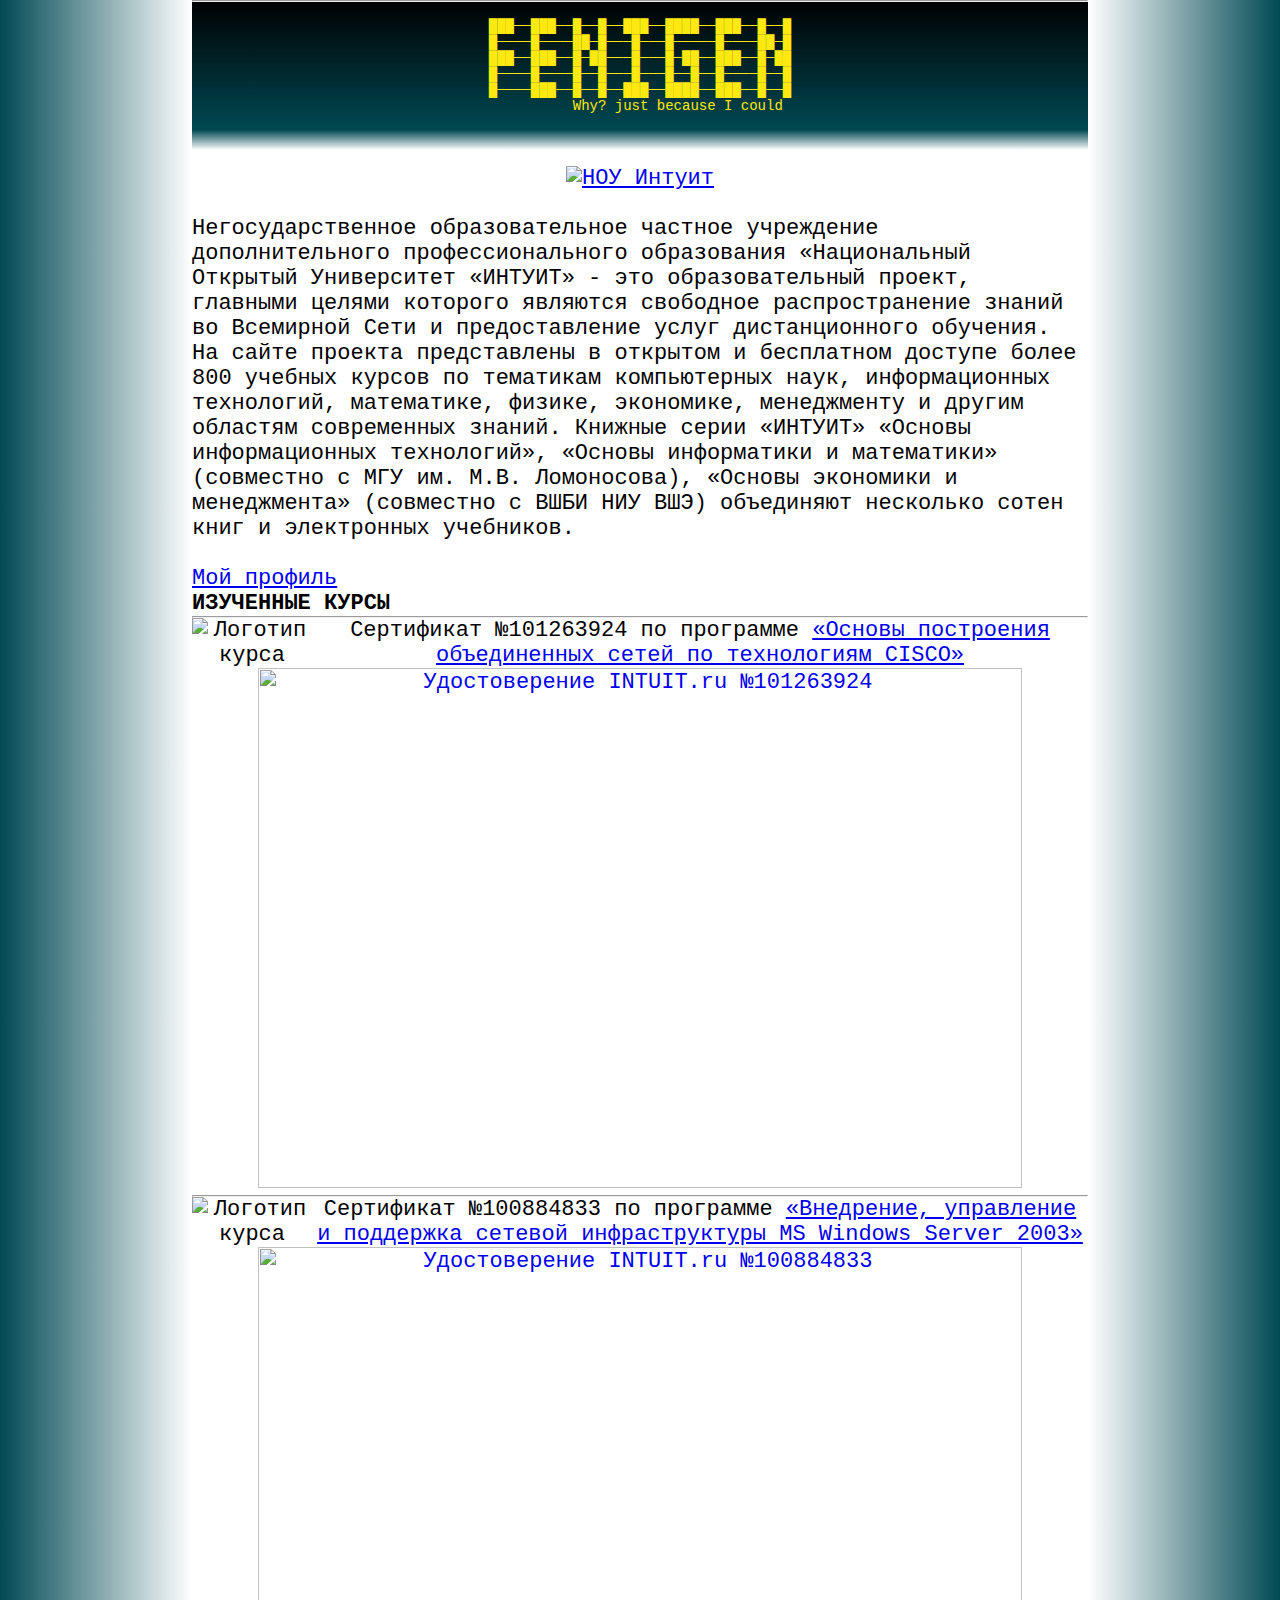
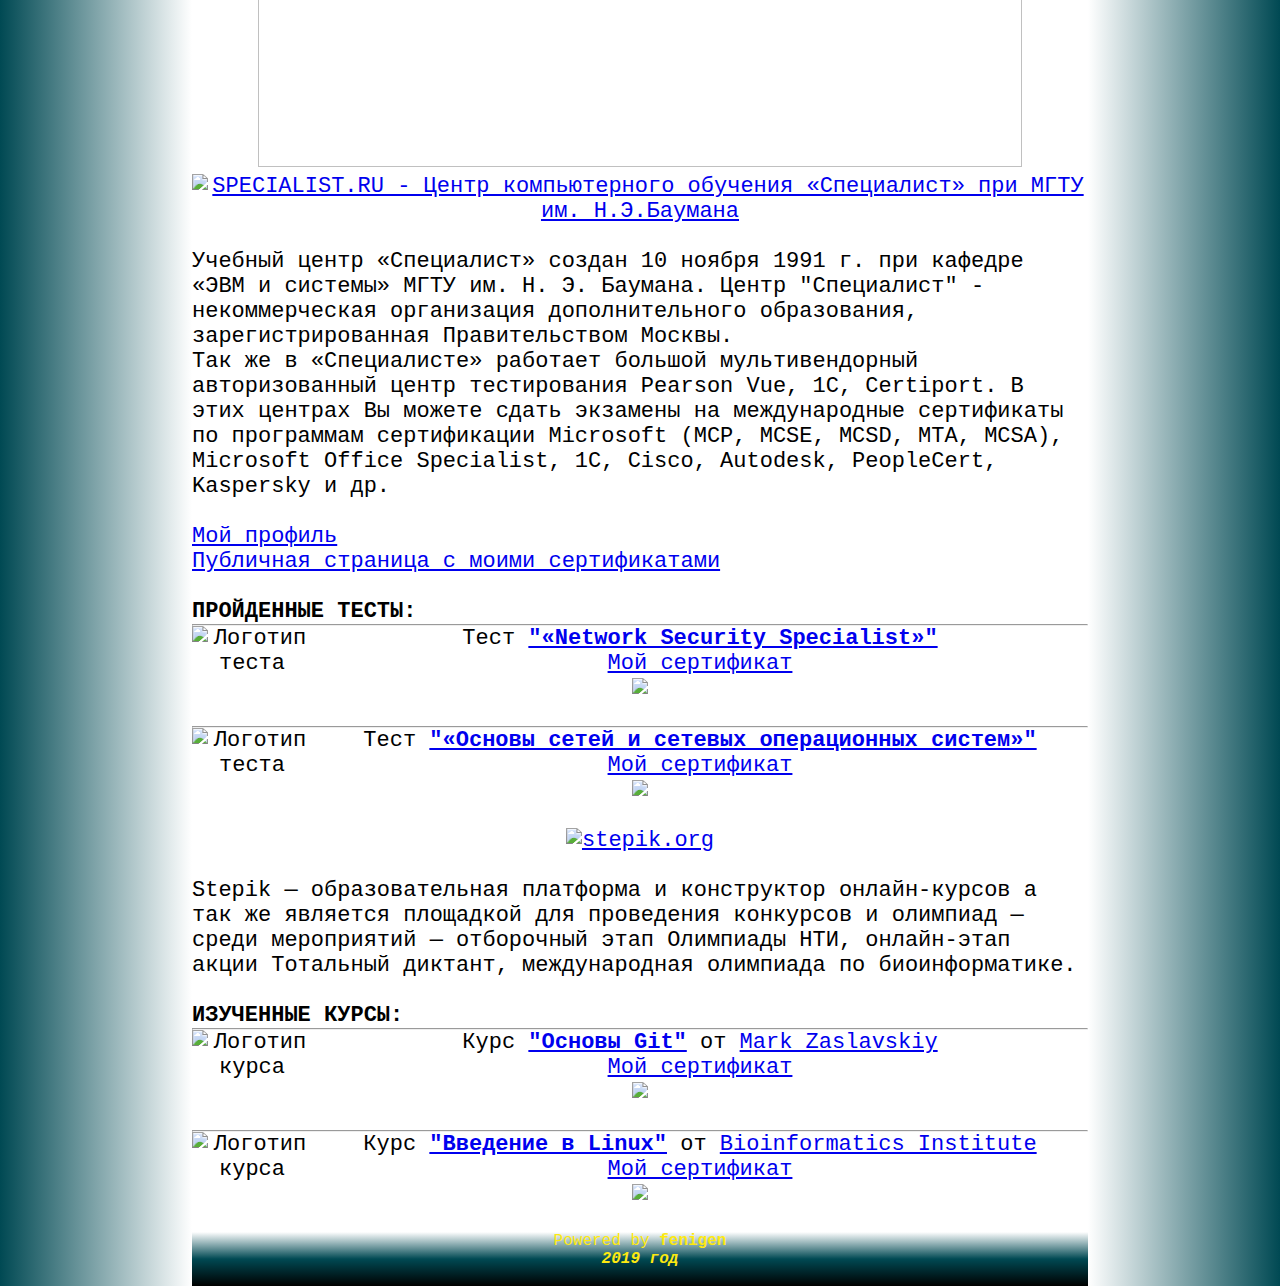
==== Pages/certifications.html @ 7847e944 "Создание своей страницы" ====
<!DOCTYPE html>
<html>
<head>
	<title>FENIGEN</title>
	<meta http-equiv="Content-Type" content="text/html; charset=utf-8">
	<meta http-equiv="Cache-Control" content="no-cache">
	<link rel="shortcut icon" href="http://www.sssu.ru/favicon.ico" type="image/x-icon">
	
<script type="text/javascript" src="http://yastatic.net/jquery/2.1.1/jquery.min.js"></script>

<script type="text/javascript" src="js.js"></script>
<link rel="stylesheet" type="text/css" href="../index.css" >

</head>
<body>
<div class="wrapper">
<!--********************************************************************************************
ШАПКА Сайта
!********************************************************************************************-->
  <div class="header">
  	<div id="LHead">&nbsp</div>
	<div id="CHead">
<center><pre><hr>
███──███──█──█──███──████──███──█──█
█────█────██─█───█───█─────█────██─█
███──███──█─██───█───█─██──███──█─██
█────█────█──█───█───█──█──█────█──█
█────███──█──█──███──████──███──█──█
	 Why? just because I could

</pre></center>
	</div>
	<div id="RHead">&nbsp</div>
  </div>
<!--********************************************************************************************
МЕНЮ
!********************************************************************************************-->
  <div class="menu">
  	<div id="LMenu">&nbsp</div>
	<div id="CMenu">
	<ul id="nav">
	</ul></div>
	<div id="RMenu">&nbsp</div>
   </div>

<div class="podmenu">
	<div id="LpMenu">&nbsp</div>
	<div id="CpMenu">
	<div id="cert" style="display:none"><ul>
	</ul></div>
	<div id="soft" style="display:none"><ul>
	</ul></div>
</div>
<div id="RpMenu">&nbsp</div>
</div>
<!--********************************************************************************************
ОСНОВНОЕ ПОЛЕ
!********************************************************************************************-->
  <div class="main">
    <div id="LBox">&nbsp</div>
    <div id="content">

<!-- ************************************************************************************************************** -->	
<!-- НОУ ИНТУИТ -->
<div id="intuit">
<center><a href="https://www.intuit.ru/" target="_blank"><img src="https://www.intuit.ru/sites/all/themes/intuit/images/logo-for-docs.png" width="240" alt="НОУ Интуит"></a></center> <br>
<p>Негосударственное образовательное частное учреждение дополнительного профессионального образования «Национальный Открытый Университет «ИНТУИТ» - это образовательный проект, главными целями которого являются свободное распространение знаний во Всемирной Сети и предоставление услуг дистанционного обучения.<br>
На сайте проекта представлены в открытом и бесплатном доступе более 800 учебных курсов по тематикам компьютерных наук, информационных технологий, математике, физике, экономике, менеджменту и другим областям современных знаний.
Книжные серии «ИНТУИТ» «Основы информационных технологий», «Основы информатики и математики» (совместно с МГУ им. М.В. Ломоносова), «Основы экономики и менеджмента» (совместно с ВШБИ НИУ ВШЭ) объединяют несколько сотен книг и электронных учебников.<p><br>
<!-- <p>Срок действия сертификата 3 года, начиная от даты его получения.</p> -->
<a href="https://www.intuit.ru/intuituser/userpage/fenigen1990_1339888"target="_blank">Мой профиль</a><br>
<b>ИЗУЧЕННЫЕ КУРСЫ</b><br><hr><center>

<!-- «Основы построения объединенных сетей по технологиям CISCO -->
<p><img src="https://www.intuit.ru/EDI/07_01_17_9/1483741276-5696/course/186/files/extPicture.jpg" alt="Логотип курса" class="lefttimg" width="120">
Сертификат №101263924 по программе <a href="https://www.intuit.ru/studies/courses/2250/94/info"target="_blank">«Основы построения объединенных сетей по технологиям CISCO»</a><br>
<a target="_blank" href="https://www.intuit.ru/verifydiplomas/101263924"> <img title="Удостоверение INTUIT.ru №101263924" width="764" height="520" src="https://www.intuit.ru/sites/default/files/diploma/f/e/n/i/g/Nekommerch-2-1263924-ORF.jpg"></a></p>

<hr>
<!-- «Внедрение, управление и поддержка сетевой инфраструктуры MS Windows Server 2003»/ -->
<p><img src="https://www.intuit.ru/EDI/04_12_16_2/1480803673-16878/course/420/files/extPicture.png" alt="Логотип курса" class="lefttimg" width="120">
Сертификат №100884833 по программе <a href="https://www.intuit.ru/studies/courses/1043/274/info"target="_blank">«Внедрение, управление и поддержка сетевой инфраструктуры MS Windows Server 2003»</a><br>
<a target="_blank" href="https://www.intuit.ru/verifydiplomas/100884833"> <img title="Удостоверение INTUIT.ru №100884833" width="764" height="520" src="https://www.intuit.ru/sites/default/files/diploma/f/e/n/i/g/Nekommercheskoe_obrazovatelnoe_chastnoe_uchrejdenie_vyisshego_professionalnogo__obrazovaniya__Natsionalnyiy_otkryityiy_universitet__INTUIT_-2-884833-ORF.jpg"></a></p>

</center></div>

<!-- ************************************************************************************************************** -->	
<!-- SPECIALIST.RU - Центр компьютерного обучения «Специалист» при МГТУ им. Н.Э.Баумана -->
<div id="mgtu">
<center><a target="_blank" href="http://www.specialist.ru" ><img border="0" alt="SPECIALIST.RU - Центр компьютерного обучения «Специалист» при МГТУ им. Н.Э.Баумана" title="SPECIALIST.RU - Центр компьютерного обучения «Специалист» при МГТУ им. Н.Э.Баумана"src="http://cdn.specialist.ru/content/image/specialist/corplogos/logo_250x59.gif" mce_src="http://cdn.specialist.ru/content/image/specialist/corplogos/logo_250x59.gif" /></a> </center> <br> 
<p>Учебный центр «Специалист» создан 10 ноября 1991 г. при кафедре «ЭВМ и системы» МГТУ им. Н. Э. Баумана. Центр "Специалист" - некоммерческая организация дополнительного образования, зарегистрированная Правительством Москвы. </p>
<p>Так же в «Специалисте» работает большой мультивендорный авторизованный центр тестирования Pearson Vue, 1С, Certiport. В этих центрах Вы можете сдать экзамены на международные сертификаты по программам сертификации Microsoft (MCP, MCSE, MCSD, MTA, MCSA), Microsoft Office Specialist, 1C, Cisco, Autodesk, PeopleCert, Kaspersky и др.</p>
<br>
<p><a href="https://www.specialist.ru/profile/public/1268747"target="_blank">Мой профиль</a></p>
<p><a href="https://www.specialist.ru/profile/publiccert/731"target="_blank">Публичная страница с моими сертификатами</a></p><br>
<b>ПРОЙДЕННЫЕ ТЕСТЫ:</b><br><hr><center>

<!-- Тест «Network Security Specialist» -->
<p><img src="https://cdn1.specialist.ru/Content/Image/Test/600.png" alt="Логотип теста" class="lefttimg" width="120">
Тест <a href="https://www.specialist.ru/test/600"target="_blank"><b>"«Network Security Specialist»"</b></a> <br> 
<a href="https://www.specialist.ru/profile/publiccert/708"target="_blank">Мой сертификат</a> <br>
<a href="https://cdn.specialist.ru/Content/Image/User/UserTestCert/4457442.png"target="_blank"><img src="https://cdn.specialist.ru/Content/Image/User/UserTestCert/4457442.png" width="700"></a></p><br>

<hr>
<!-- «Основы сетей и сетевых операционных систем» -->
<p><img src="https://cdn2.specialist.ru/Content/Image/Test/493.png" alt="Логотип теста" class="lefttimg" width="120">
Тест <a href="https://www.specialist.ru/test/493"target="_blank"><b>"«Основы сетей и сетевых операционных систем»"</b></a> <br> 
<a href="https://www.specialist.ru/profile/publiccert/732"target="_blank">Мой сертификат</a> <br>
<a href="https://cdn.specialist.ru/Content/Image/User/UserTestCert/4457479.png"target="_blank"><img src="https://cdn.specialist.ru/Content/Image/User/UserTestCert/4457479.png" width="700"></a></p><br>

</center></div>	

<!-- ************************************************************************************************************** -->	
<!-- stepik.org -->
<div id="stepik"> 
<center><a href="https://stepik.org/"target="_blank"><img src="https://static.tildacdn.com/tild3237-6335-4932-a538-383365376633/stepik_logotype_blac.svg" width="200" alt="stepik.org"></a></center><br>
<p>Stepik — образовательная платформа и конструктор онлайн-курсов а так же является площадкой для проведения конкурсов и олимпиад — среди мероприятий — отборочный этап Олимпиады НТИ, онлайн-этап акции Тотальный диктант, международная олимпиада по биоинформатике.</p><br>
<b>ИЗУЧЕННЫЕ КУРСЫ:</b><br><hr><center>

<!-- Основы Git -->
<p><img src="https://stepik.org/media/cache/images/courses/2159/cover/91abe3f6772eb2ae0b64e30d53b725fd.png" alt="Логотип курса" class="lefttimg" width="120">
Курс <a href="https://stepik.org/course/3145/"target="_blank"><b>"Основы Git"</b></a> от <a href="https://stepik.org/users/17406227"target="_blank">Mark Zaslavskiy</a> <br> 
<a href="https://stepik.org/cert/227874"target="_blank">Мой сертификат</a> <br><a href="https://stepik.org/certificate/e95586c729a3a8fb34f31698c00b98aa4023d8e3.pdf"target="_blank"><img src="https://stepik.org/certificate/e95586c729a3a8fb34f31698c00b98aa4023d8e3.png"></a></p><br>
<hr>
<!-- Введение в Linux -->
<p><img src="https://stepik.org/media/cache/images/courses/73/cover/0a19136134b286df4fa3213af466e370.png" alt="Логотип курса" class="lefttimg" width="120">
Курс <a href="https://stepik.org/course/73/"target="_blank"><b>"Введение в Linux"</b></a> от <a href="https://stepik.org/org/bioinf"target="_blank">Bioinformatics Institute</a> <br> 
<a href="https://stepik.org/cert/233229"target="_blank">Мой сертификат</a> <br><a href="https://stepik.org/certificate/1c3a2df7d207209cf256eef6b90ba9fed923e9c4.pdf"target="_blank"><img src="https://stepik.org/certificate/1c3a2df7d207209cf256eef6b90ba9fed923e9c4.png"></a></p><br>

</center></div>

<!--******************************************************************************************** -->
	</div>
    <div id="RBox">&nbsp</div>
  </div>
<!--********************************************************************************************
ПОДВАЛ
!********************************************************************************************-->
  <div class="footer">
    <div id="LFoot">&nbsp</div>
	<div id="CFoot"><center>
<pre>Powered by <b>fenigen</b><br><b><i>2019 год</i></b><br>&nbsp</pre></center>
	</div>
	<div id="RFoot"><center><br><br>
	</div>
  </div>
</div>

</div>


</body>
</html>
---- index.css ----
@import url('https://fonts.googleapis.com/css?family=Ubuntu|Ubuntu+Mono&display=swap&subset=cyrillic');
/* Basic Style*/
* { 
	margin:0; 
	padding:0;
}
html, body { 
	height: 100%; 
}
body {
  background: #fff;
  color: black;
}
.wrapper {
  display: table;
  height: 100%;
  width: 100%;
  font-family: 'Ubuntu', sans-serif;
  font-family: 'Ubuntu Mono', monospace;
}

/* HEADER Style*/
.header {
  display: table-row;
  width: 100%;
  height: 10px;
  color: #fde910;
  font-size: 14px;
  
}
#CHead {
  display: table-cell;
  background: linear-gradient(to top, #004953, #000000);
}
#LHead{
	display: table-cell;
	width: 15%;	
	background: linear-gradient(90deg, #004953, #fff);
}
#RHead{
	display: table-cell;
	width: 15%;
	background: linear-gradient(to left, #004953, #fff);
}

/* MAIN Style*/
.main {
  height: 100%;
  display: table-row;
  width: 100%;
  text-align: left;
  font-size: 22px;
}
#content {
  display: table-cell;
}
#LBox{
	display: table-cell;
	width: 15%;
	background: linear-gradient(to right, #004953, #fff);
}
#RBox{
	display: table-cell;
	width: 15%;
	background: linear-gradient(to left, #004953, #fff);
}

/* FOOTER Style*/
.footer {
  display: table-row;
  width: 100%;
  height:10px;
  color: #fde910;
  font-size: 16px;
}
#CFoot {
  display: table-cell;
  background: linear-gradient(to top, #000, #004953, #fff);
}
#LFoot{
	display: table-cell;
	width: 15%;
	background: linear-gradient(90deg, #004953, #fff);
}
#RFoot{
	display: table-cell;
	width: 15%;
	background: linear-gradient(to left, #004953, #fff);
}

/* MENU Style*/
/* Элемент */
.menu {
  display: table-row;
  width: 100%;
  height:10px;
  color: #000;
  text-align: center;
  font-size: 18px;
}
#CMenu {
  display: table-cell;
  background: linear-gradient(to top, #fff, #004953);
}
#LMenu{
   display: table-cell;
   width: 15%;
   background: linear-gradient(to right, #004953, #fff);
}
#RMenu{
	display: table-cell;
	width: 15%;
	background: linear-gradient(to left, #004953, #fff);
}
#nav li {
   display: inline-block;
   background: #004953;
   margin-right: 10px;
   transform: skewX(-30deg);
   margin: 0px auto 0px auto;
}
#nav li a {
   color: #fde910;
   display: block;
   padding: 5px 15px;
   text-decoration: none;
   transform: skewX(30deg);
   transform: skew(0deg);
   margin: auto;
   width: 100px;
   box-shadow: 2px 2px #000;   
}
#nav li a:hover {
   background: #004953;
   transform: skewX(-11deg);
   margin: auto;
}

#nav button {
   background: #004953;
   padding: 5px 15px;
   color: #fde910;
   font-size: 16px;
   font-family: 'Ubuntu', sans-serif;
   width: auto;
   border: 2px outset #004953;
}

.podmenu {
  display: table-row;
  width: 100%;
  height:10px;
  color: #000;
  text-align: center;
  font-size: 14px;
}
#LpMenu {
  display: table-cell;
  background: linear-gradient(to right, #004953, #fff);
}
#CpMenu {
  display: table-cell;
}
#RpMenu {
  display: table-cell;
  background: linear-gradient(to left, #004953, #fff);
}

/*Подменю*/
.podmenu lo {
   display: inline-block;
   background: #004953;
   margin-right: 10px;
   transform: skewX(0deg);
   margin: 0px auto 10px auto;
}
.podmenu lo a {
   color: #fde910;
   display: block;
   padding: 5px 30px;
   text-decoration: none;
   transform: skewX(0deg);
   margin: auto;
   width: 100px;
}
.podmenu lo a:hover {
   background: #004953;
   transform: skewX(-30deg);
   margin: auto;
}


/* Дополнительно */
.ex {
	color: #004953;
	padding: 2px 15px;
	background: #fde910;
	font-size: 16px;
	font-family: 'Ubuntu', sans-serif;
	transform: skewX(0deg);
	border: 1px outset #fde910
   
}

.fix{
    position:fixed;
    top: 30px;
    left:140px;
}
.not_fix{
    position: absolute;
    top: 120px;
    left:100px;
}


.lefttimg  {
    float: left;
    margin: auto;
   }
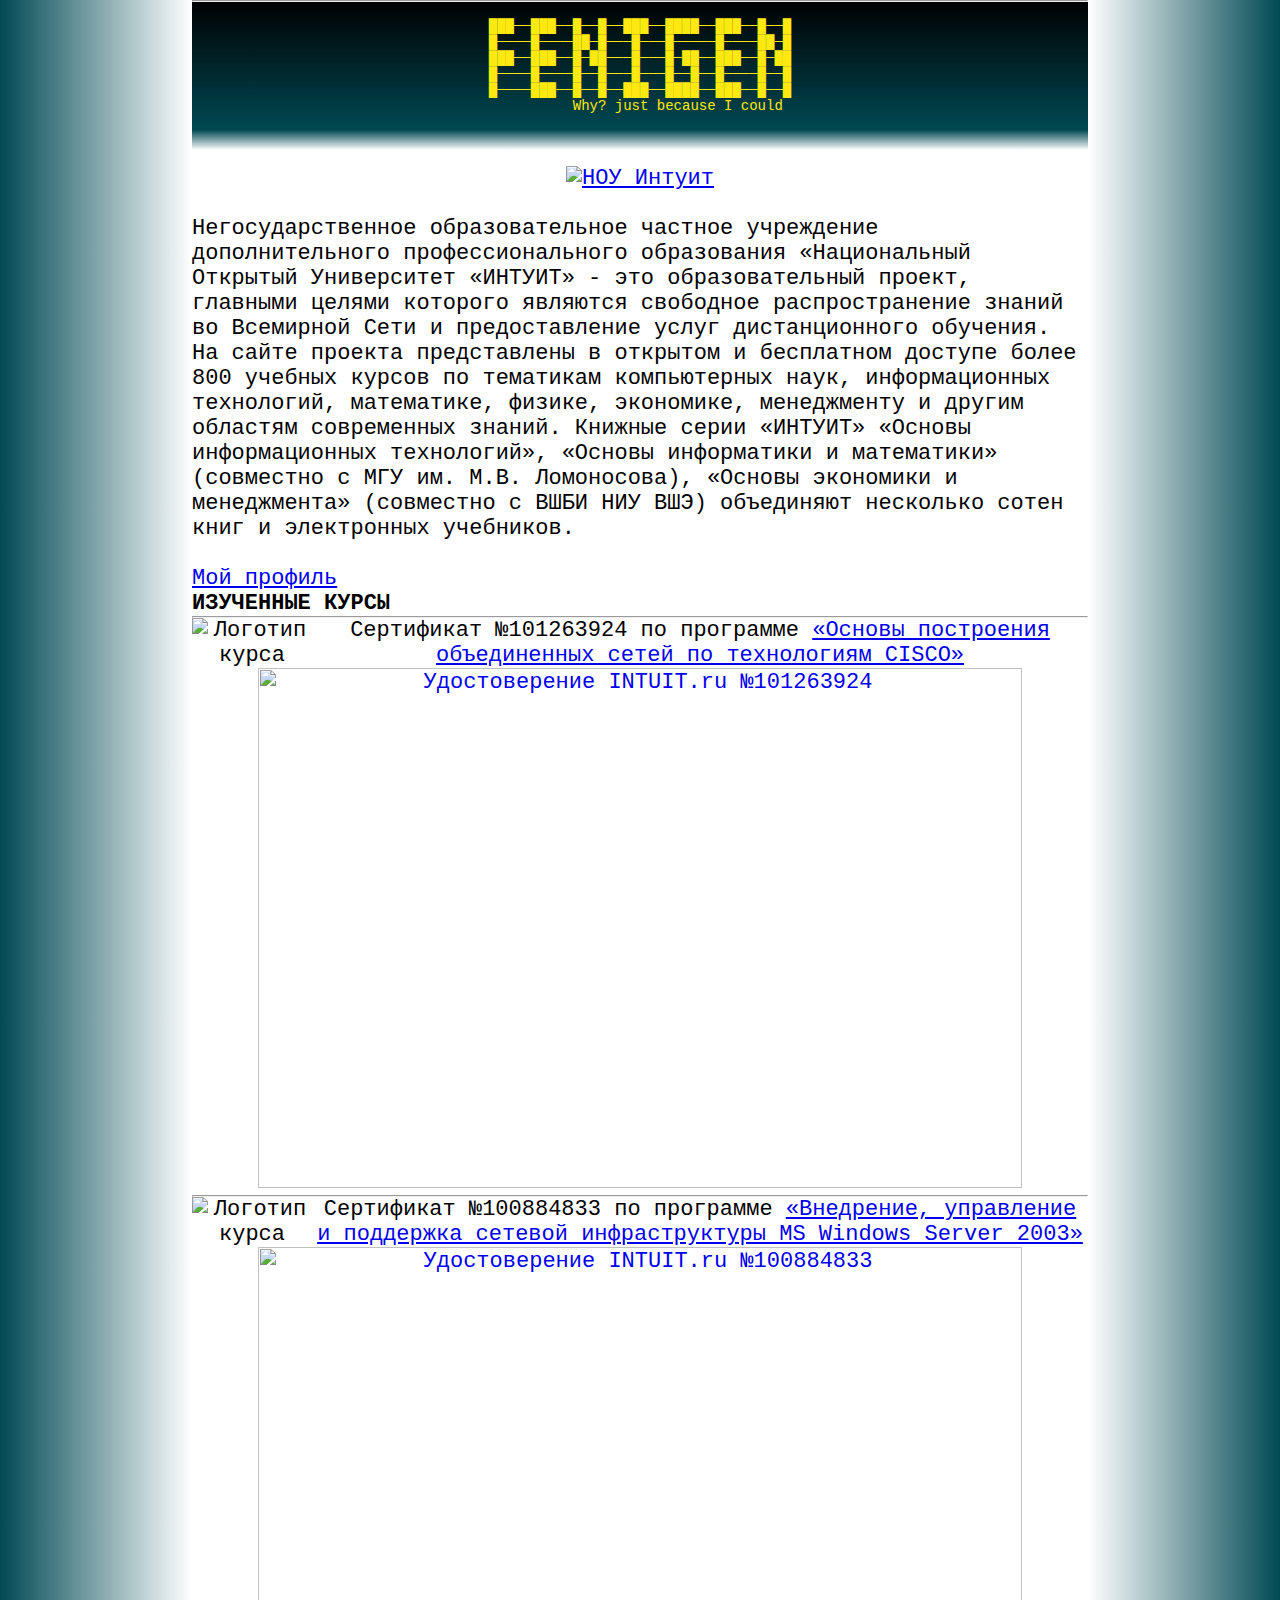
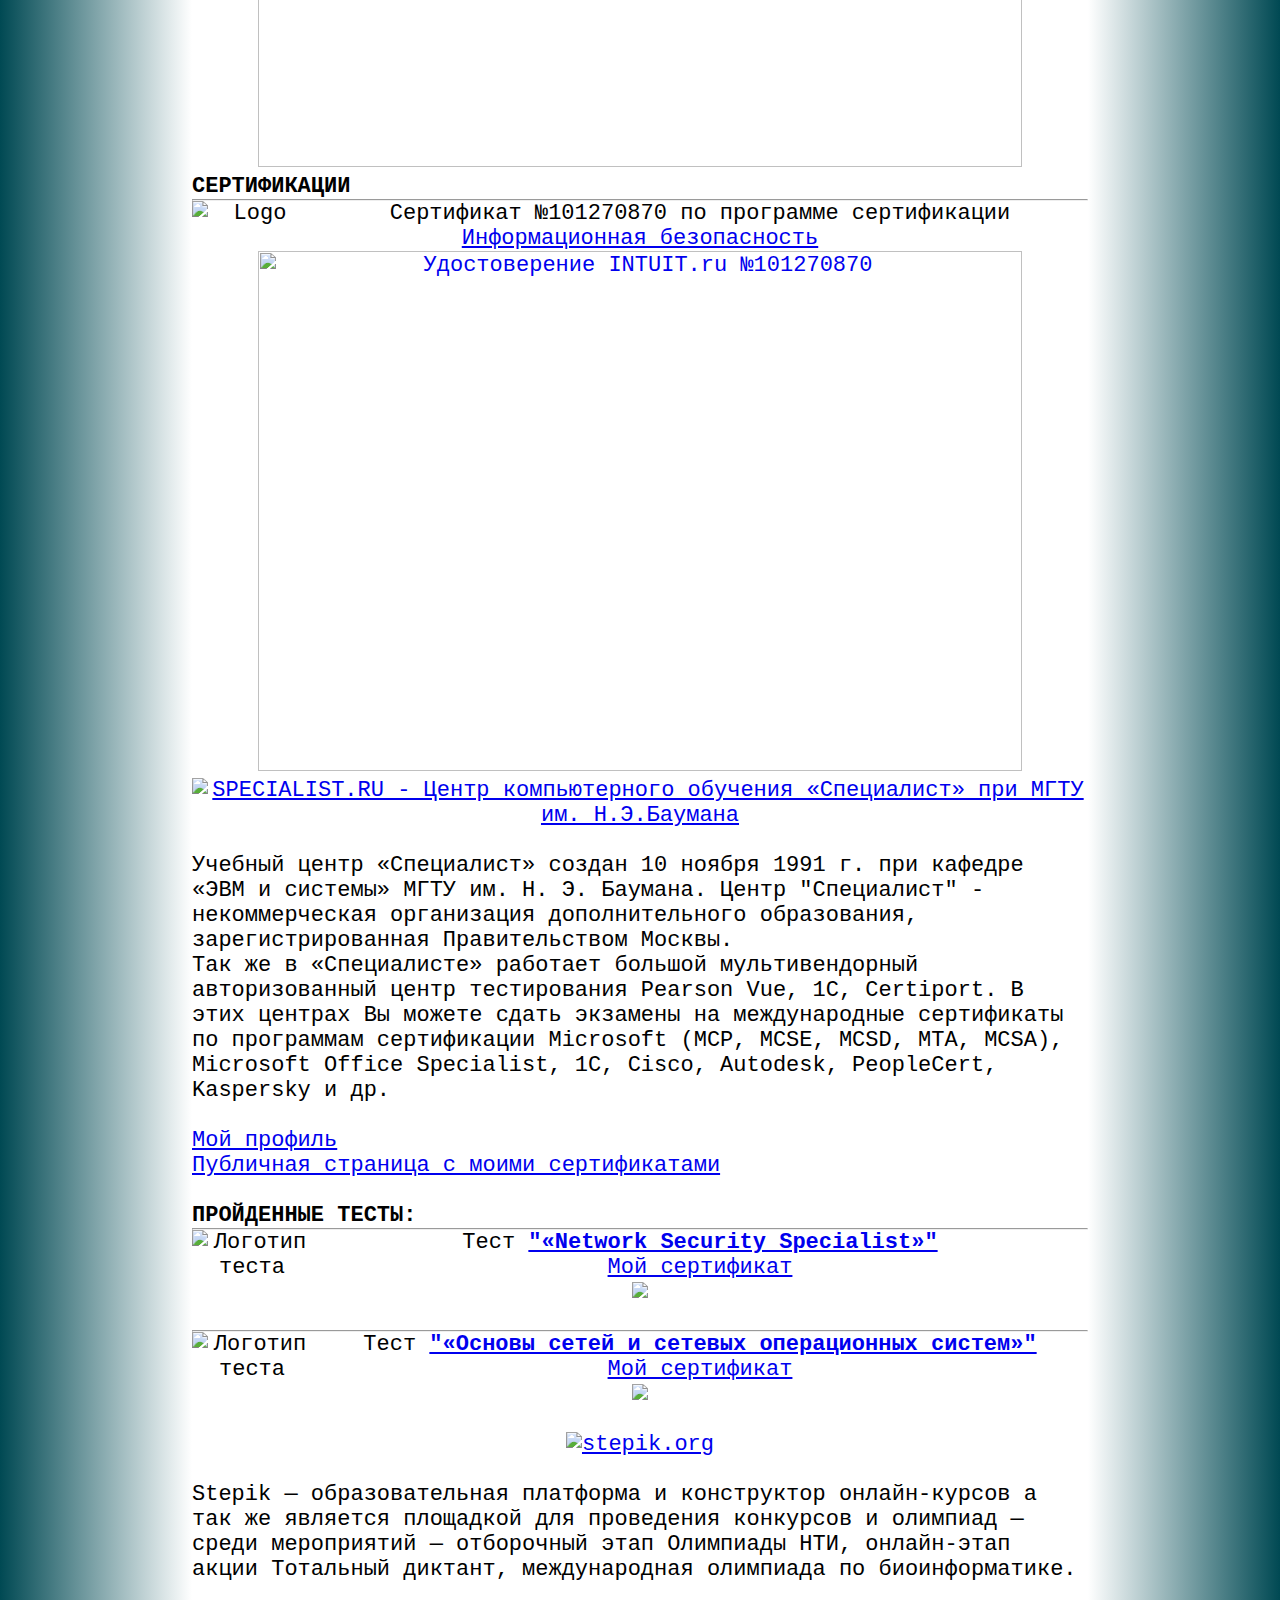
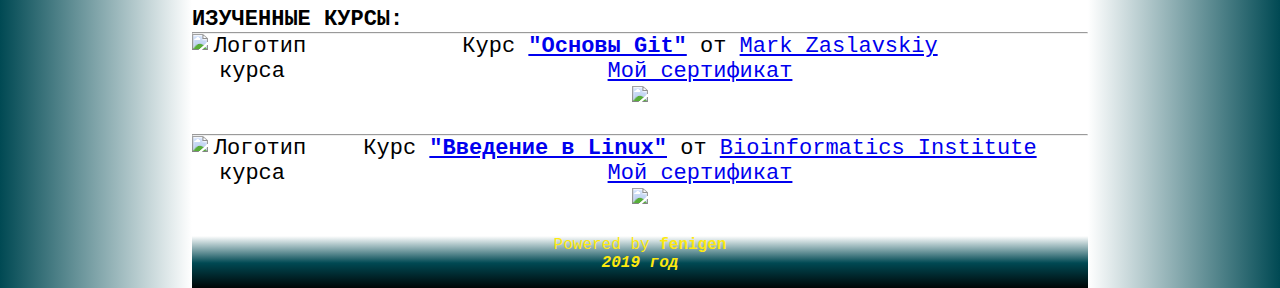
==== commit 44afea2f: "Раздел about и новый сертификат" ====
--- a/Pages/certifications.html
+++ b/Pages/certifications.html
@@ -84,6 +84,15 @@
 
 </center></div>
 
+
+<b>СЕРТИФИКАЦИИ</b><br><hr><center>
+<p><img src="https://www.intuit.ru/EDI/06_03_15_2/1425593881-30116/course/1217/files/extPicture.png" alt="Logo" class="lefttimg" width="120">
+Сертификат №101270870 по программе сертификации <a href="https://www.intuit.ru/studies/certification/11906/1158/info"target="_blank">Информационная безопасность</a><br>
+<a target="_blank" href="https://www.intuit.ru/verifydiplomas/101270870"> <img title="Удостоверение INTUIT.ru №101270870" width="764" height="520" src="https://www.intuit.ru/sites/default/files/diploma/f/e/n/i/g/Nekommerch-2-1270870-ORF.jpg"></a></p>
+
+
+
+</center>
 <!-- ************************************************************************************************************** -->	
 <!-- SPECIALIST.RU - Центр компьютерного обучения «Специалист» при МГТУ им. Н.Э.Баумана -->
 <div id="mgtu">
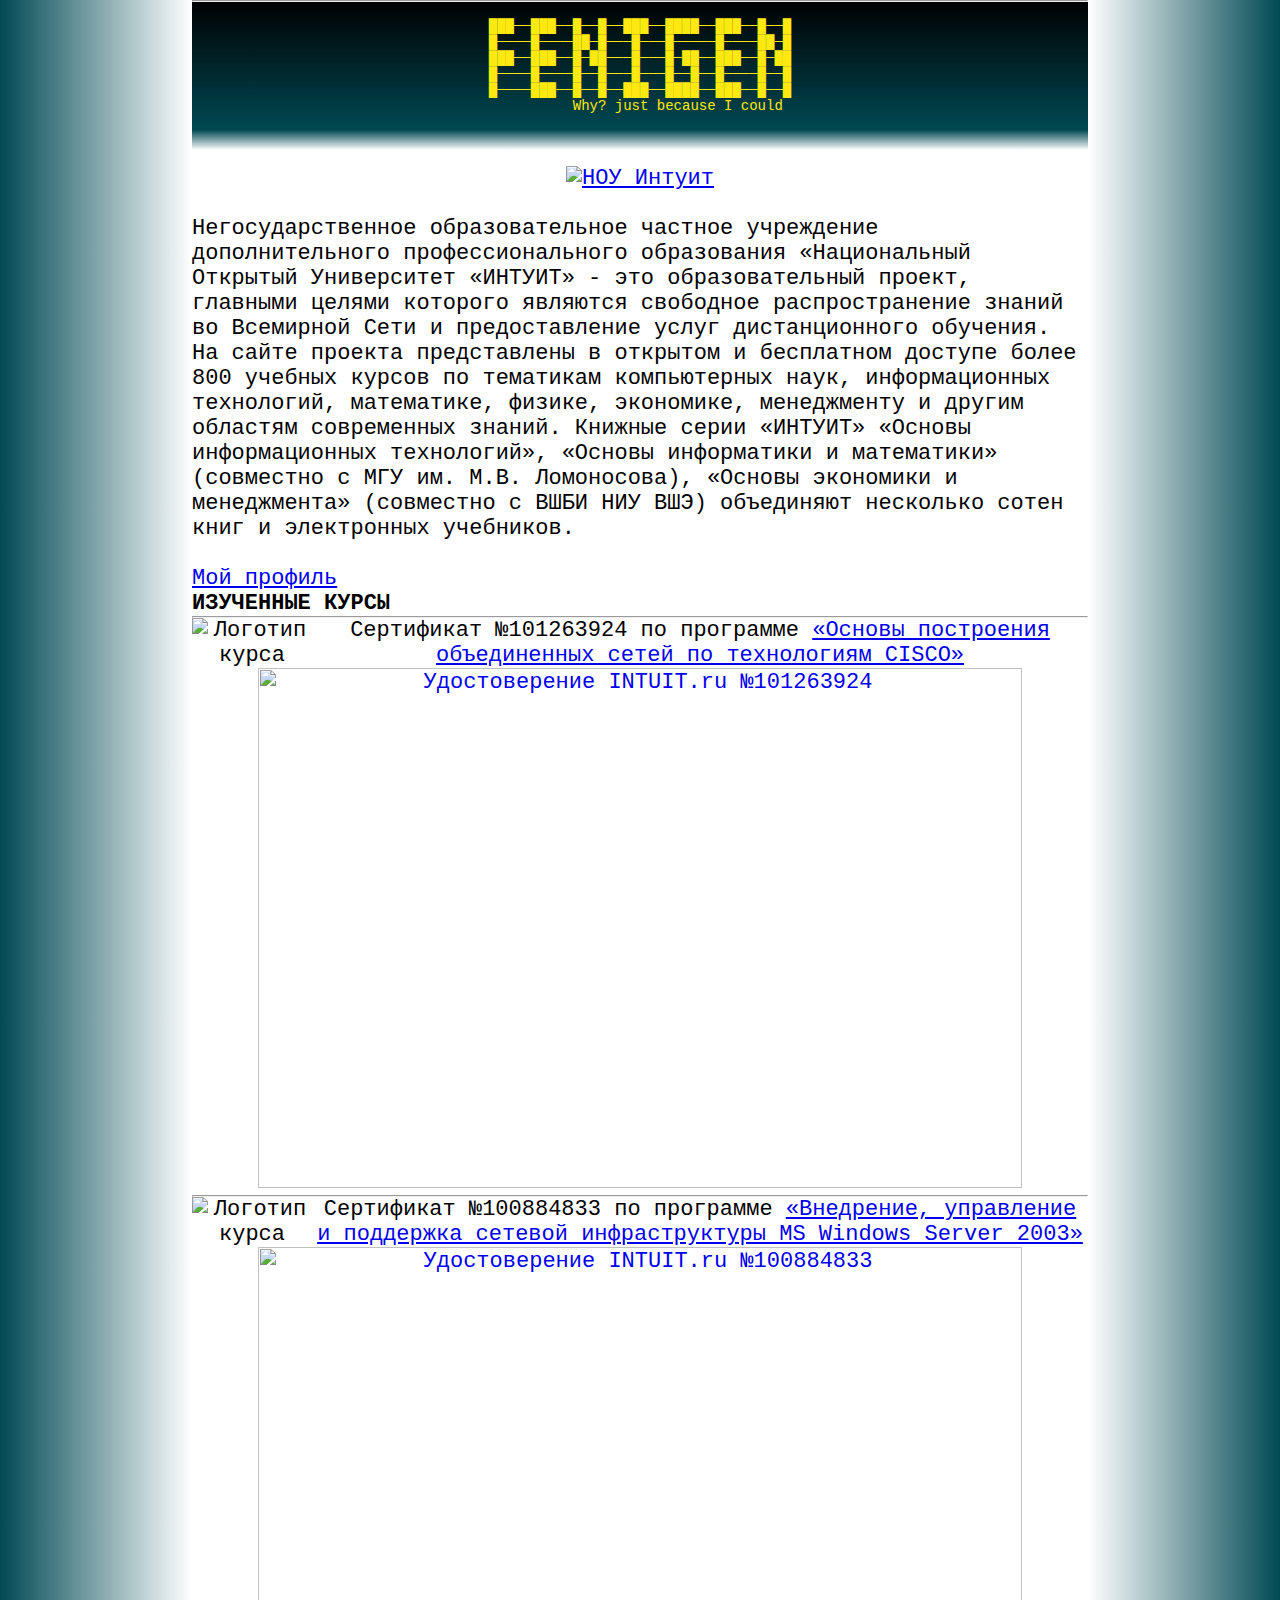
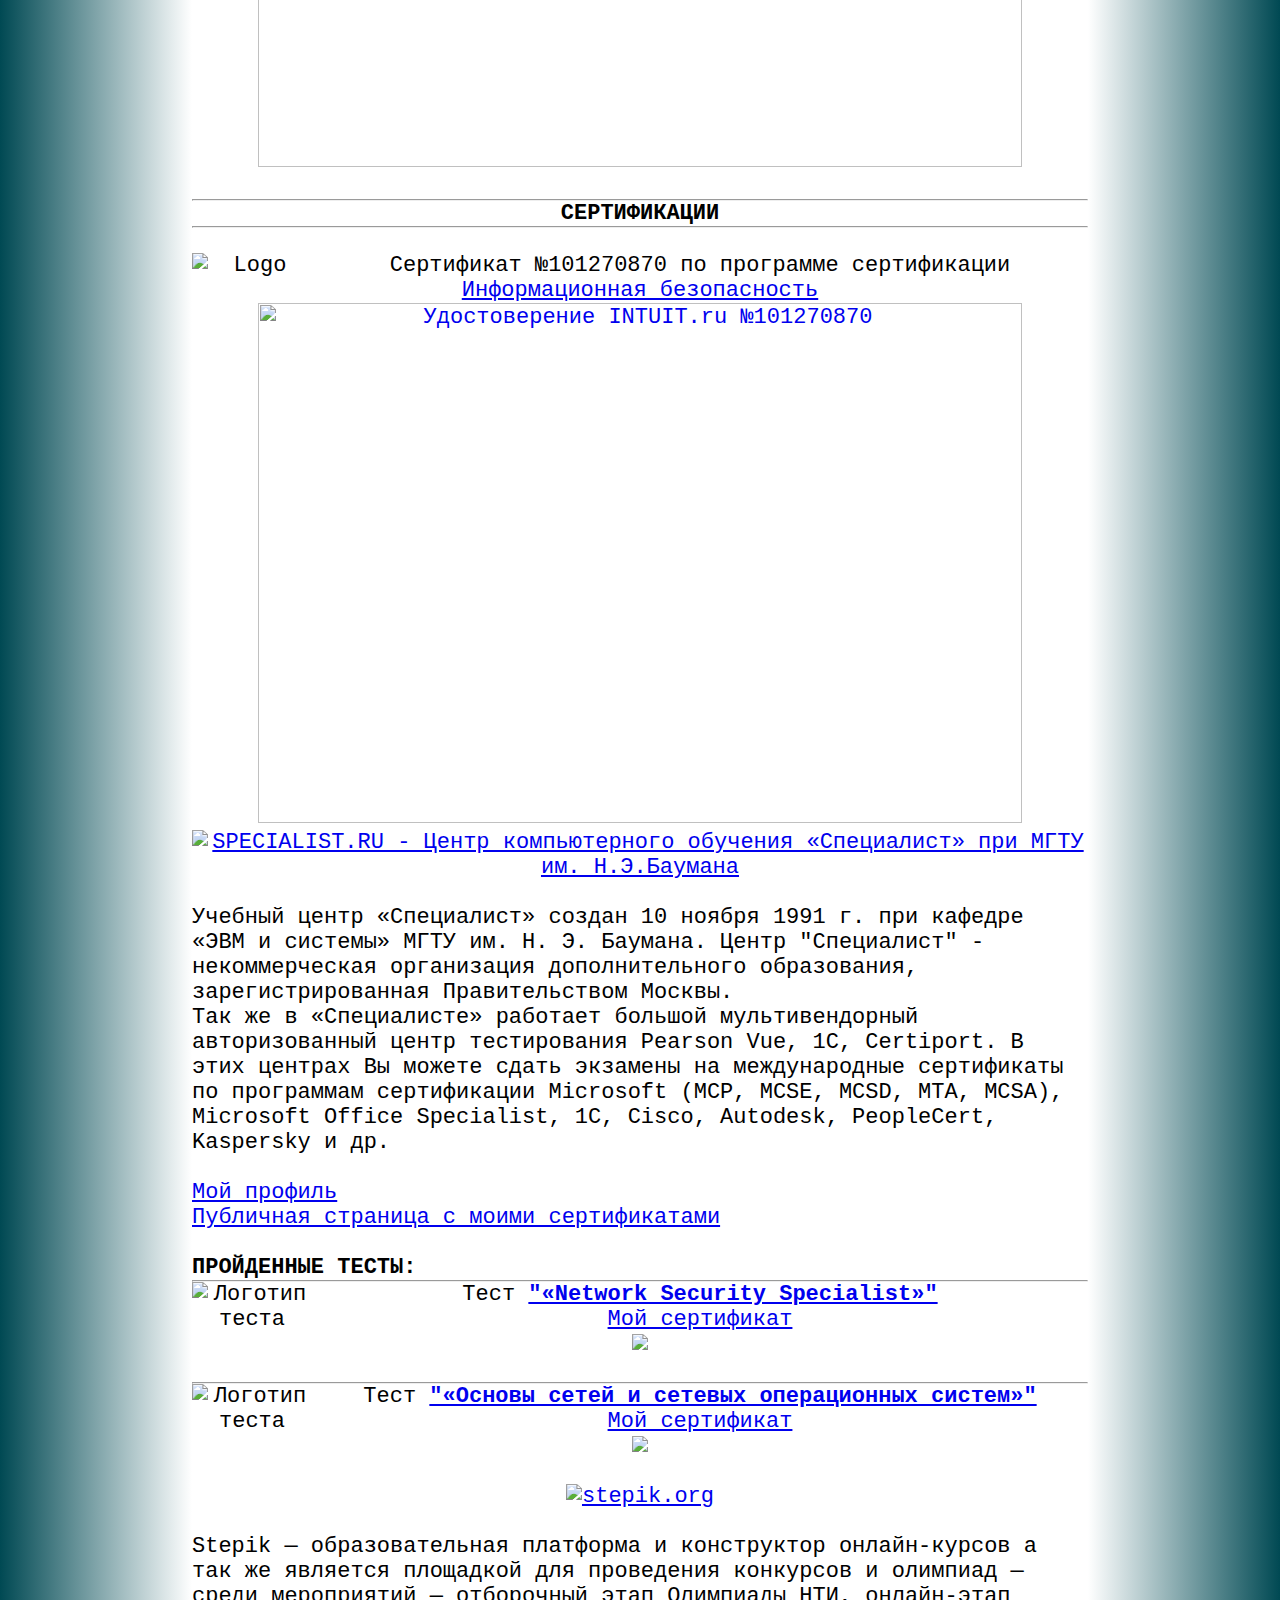
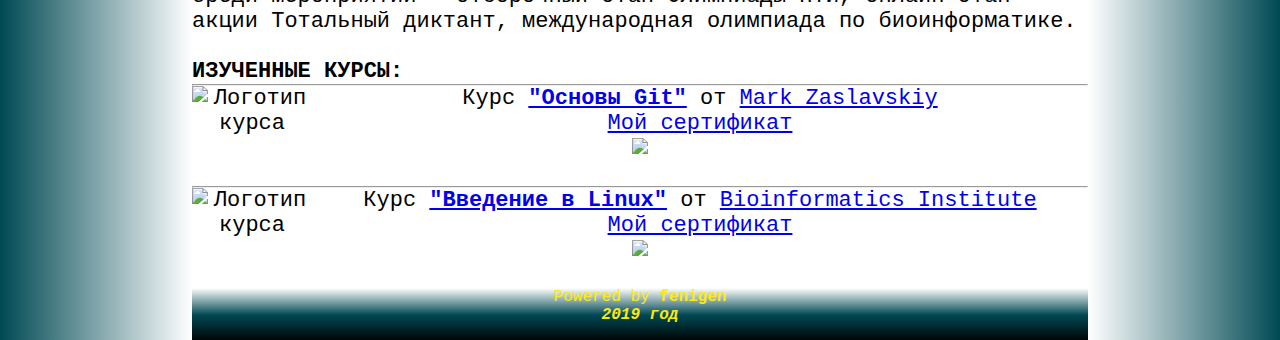
==== commit 0caf97da: "и еще правки" ====
--- a/Pages/certifications.html
+++ b/Pages/certifications.html
@@ -82,17 +82,19 @@
 Сертификат №100884833 по программе <a href="https://www.intuit.ru/studies/courses/1043/274/info"target="_blank">«Внедрение, управление и поддержка сетевой инфраструктуры MS Windows Server 2003»</a><br>
 <a target="_blank" href="https://www.intuit.ru/verifydiplomas/100884833"> <img title="Удостоверение INTUIT.ru №100884833" width="764" height="520" src="https://www.intuit.ru/sites/default/files/diploma/f/e/n/i/g/Nekommercheskoe_obrazovatelnoe_chastnoe_uchrejdenie_vyisshego_professionalnogo__obrazovaniya__Natsionalnyiy_otkryityiy_universitet__INTUIT_-2-884833-ORF.jpg"></a></p>
 
-</center></div>
 
 
-<b>СЕРТИФИКАЦИИ</b><br><hr><center>
+<br><hr><b>СЕРТИФИКАЦИИ</b><hr><br><center>
 <p><img src="https://www.intuit.ru/EDI/06_03_15_2/1425593881-30116/course/1217/files/extPicture.png" alt="Logo" class="lefttimg" width="120">
 Сертификат №101270870 по программе сертификации <a href="https://www.intuit.ru/studies/certification/11906/1158/info"target="_blank">Информационная безопасность</a><br>
 <a target="_blank" href="https://www.intuit.ru/verifydiplomas/101270870"> <img title="Удостоверение INTUIT.ru №101270870" width="764" height="520" src="https://www.intuit.ru/sites/default/files/diploma/f/e/n/i/g/Nekommerch-2-1270870-ORF.jpg"></a></p>
 
 
 
-</center>
+
+
+</center></div>
+
 <!-- ************************************************************************************************************** -->	
 <!-- SPECIALIST.RU - Центр компьютерного обучения «Специалист» при МГТУ им. Н.Э.Баумана -->
 <div id="mgtu">
